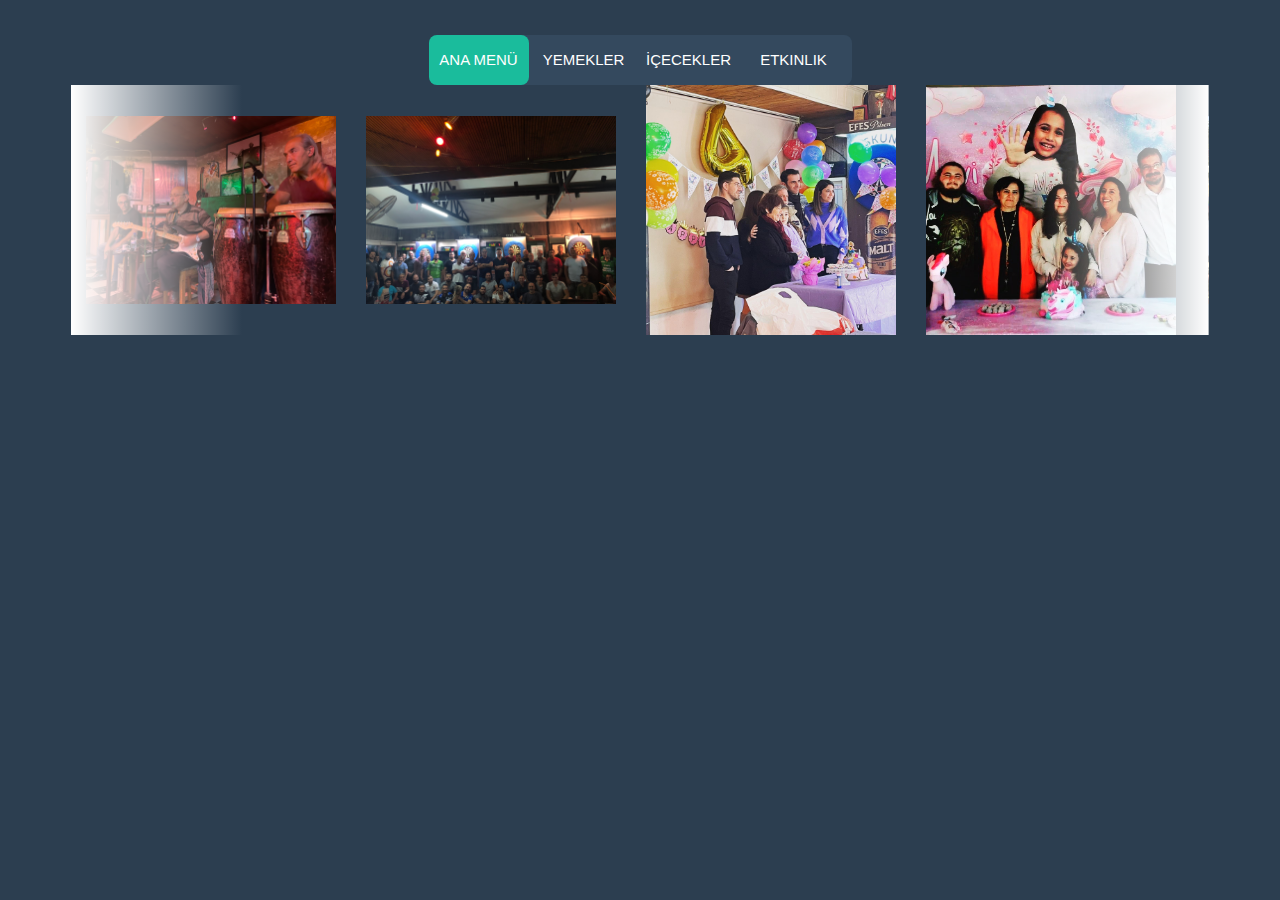
==== contact.html @ 1cf0b1de "finnnaaal" ====
<!DOCTYPE html>
<html lang="en">
<head>
    <meta charset="UTF-8">
    <meta http-equiv="X-UA-Compatible" content="IE=edge">
    <meta name="viewport" content="width=device-width">
    <link rel="stylesheet" href="/contact.css">
    <title>slideshow</title>
</head>
<body>
    <div>
        <nav>
            <a href="/landing.html">Ana Menü</a>
            <a href="/yemekler.html">Yemekler</a>
            <a href="/icecekler.html">İçecekler</a>
            <a href="/contact.html"> Etkinlik</a>
            <div class="animation start-home"></div>
        </nav>
    </div>
    <div class="slider">
        <div class="slide-track">
            <div class="slide">
                <img src="/img/contact/alkapon1.jpeg" />
            </div>
            <div class="slide">
                <img src="/img/contact/darts1.jpeg" />
            </div>
            <div class="slide">
                <img src="/img/contact/dg1.jpg" />
            </div>
            <div class="slide">
                <img src="/img/contact/dg2.jpg" />
            </div>
            <div class="slide">
                <img src="/img/contact/dg3.jpeg" />
            </div>
            <div class="slide">
                <img src="/img/contact/dg4.jpeg" />
            </div>
            <div class="slide">
                <img src="/img/contact/dg4.jpeg" />
            </div>
            <div class="slide">
                <img src="/img/contact/dg4.jpeg" />
            </div>
            <div class="slide">
                <img src="/img/contact/dg4.jpeg" />
            </div>
            <div class="slide">
                <img src="/img/contact/dg4.jpeg" />
            </div>
        </div>
    </div>
</body>
</html>
---- contact.css ----
body{
    min-width: 100vh;
    display: grid;
    place-items: center;
}

.slider{
    height: 250px;
    margin: auto;
    position: relative;
    width: 90%;
    display: grid;
    place-items: center;
    overflow: hidden;
}
.slide-track {
    display: flex;
    width: calc(250px * 18);
    animation: scroll 40s linear infinite;
}
@keyframes scroll {
    from {
        transform: translateX(0);
    }
    to {
        transform: translateX(calc(-250px * 9));
    }
}
.slide{
    height: 200px;
    width: 250px;
    display: flex;
    align-items: center;
    padding: 15px;
    perspective: 100px;
}
img{
    width: 100%;
    transition: transform 1s;
}
img:hover{
    transform: translateZ(20px);
}

.slider::before,
.slider::after{
    background: linear-gradient(to right, rgba(255,255,255,1) 0%,
    rgba(255,255,255,0) 100%);
    content: "";
    height: 100%;
    position: absolute;
    width: 15%;
    z-index: 2;

}

.slider::before{
    left: 0;
    top: 0;
}

.slider::after{
    right: 0;
    top: 0;
    transform: rotateZ(180deg);
}

/* navbar kısmı */
/* .background {
  background: url(./img/landing/background.jpg);
  background-repeat: no-repeat;
  background-size:cover;
  display:flex;
  }
  .background::after { background-color: #563d7c; content: ""; display: block; position: absolute; top: 0px; left: 0px; width: 100%; height: 100%; z-index: -1; opacity: 0.4; } 

  .flex-center { display: flex; flex-direction: column; justify-content: center; align-content: center; }  */

  .hero {
    width: 100%;
    height: 100%;
    min-width: 100%;
    min-height: 100%;
    position: relative;
  }
  @media (min-width: 320px) {
    .hero::before {
      background-image: url(/img/landing/background.jpg);
    }
  }
  @media (min-width: 460px) {
    .hero::before {
      background-image: url(/img/background-1932466_1920-720x477.jpg);
    }
  }
  @media (min-width: 720px) {
    .hero::before {
      background-image: url(/img/background-1932466_1920-980x649.jpg);
    }
  }
  @media (min-width: 980px) {
    .hero::before {
      background-image: url(/img/background-1932466_1920-1240x821.jpg);
    }
  }
  @media (min-width: 1240px) {
    .hero::before {
      background-image: url(/img/background-1932466_1920-1500x993.jpg);
    }
  }
  @media (min-width: 1500px) {
    .hero::before {
      background-image: url(/img/background-1932466_1920-1760x1166.jpg);
    }
  }
  @media (min-width: 1760px) {
    .hero::before {
      background-image: url(/img/background-1932466_1920-1920x1271.jpg);
    }
  }
  .hero-message {
    color: #fff;
    text-shadow: #343a40 2px 2px;
    min-width: 100%;
    min-height: 12em;
    position: relative;
  }
  .hero-message::before {
    content: "";
    display: block;
    position: absolute;
    margin-left: 0;
    min-width: 100%;
    min-height: 12em;
    z-index: -1;
    opacity: 0.4;
    background-color: #343a40;
  }
  @media (min-width: 1024px) {
    .hero-message {
      min-width: 50%;
      min-height: 60em;
    }
    .hero-message::before {
      margin-left: 25%;
      min-width: 50%;
      min-height: 12em;
    }
  }
  .hero-title,
  .hero-sub-title {
    width: 100%;
    display: block;
    text-align: center;
  }
  .hero-title {
    margin: 3% 0;
    text-transform: uppercase;
  }
  .hero::after {
    background-color: #34495e;
    content: "";
    display: block;
    position: absolute;
    top: 0px;
    left: 0px;
    width: 100%;
    height: 100%;
    z-index: -1;
    opacity: 0.4;
  }
  .flex-center {
    display: flex;
    flex-direction: column;
    justify-content: center;
    align-content: center;
  }
  .hero::before {
    background-image: url(/img//landing/background.jpg);
    background-size: cover;
    content: "";
    display: block;
    position: absolute;
    top: 0;
    left: 0;
    width: 100%;
    height: 100%;
    z-index: -2;
    opacity: 0.4;
  }
  
  nav {
    margin: 27px auto 0;
    position: relative;
    width: 423px; 
    height: 50px;
    background-color: #34495e;
    border-radius: 8px;
    font-size: 0;
  }
  nav a {
    line-height: 50px;
    height: 100%;
    font-size: 15px;
    display: inline-block;
    position: relative;
    z-index: 1;
    text-decoration: none;
    text-transform: uppercase;
    text-align: center;
    color: white;
    cursor: pointer;
  }
  nav .animation {
    position: absolute;
    height: 100%;
    top: 0;
    z-index: 0;
    transition: all 0.5s ease 0s;
    border-radius: 8px;
  }
  a:nth-child(1) {
    width: 100px;
  }
  a:nth-child(2) {
    width: 110px;
  }
  a:nth-child(3) {
    width: 100px;
  }
  a:nth-child(4) {
    width: 110px;
  }
  a:nth-child(5) {
    width: 120px;
  }
  nav .start-home,
  a:nth-child(1):hover ~ .animation {
    width: 100px;
    left: 0;
    background-color: #1abc9c;
  }
  nav .start-about,
  a:nth-child(2):hover ~ .animation {
    width: 110px;
    left: 100px;
    background-color: #e74c3c;
  }
  nav .start-blog,
  a:nth-child(3):hover ~ .animation {
    width: 100px;
    left: 210px;
    background-color: #3498db;
  }
  nav .start-portefolio,
  a:nth-child(4):hover ~ .animation {
    width: 112px;
    left: 310px;
    background-color: #9b59b6;
  }
  nav .start-contact,
  a:nth-child(5):hover ~ .animation {
    width: 120px;
    left: 470px;
    background-color: #e67e22;
  }
  
  body {
    font-size: 12px;
    font-family: sans-serif;
    background: #2c3e50;
  }
  h1 {
    text-align: center;
    margin: 40px 0 40px;
    text-align: center;
    font-size: 30px;
    color: #ecf0f1;
    text-shadow: 2px 2px 4px #000000;
    font-family: "Cherry Swash", cursive;
  }
  
  h6 {
    position: absolute;
    bottom: 20px;
    width: 100%;
    text-align: center;
    color: #ecf0f1;
    font-family: "Cherry Swash", cursive;
    font-size: 16px;
  }
  
  span {
    color: #2bd6b4;
  }
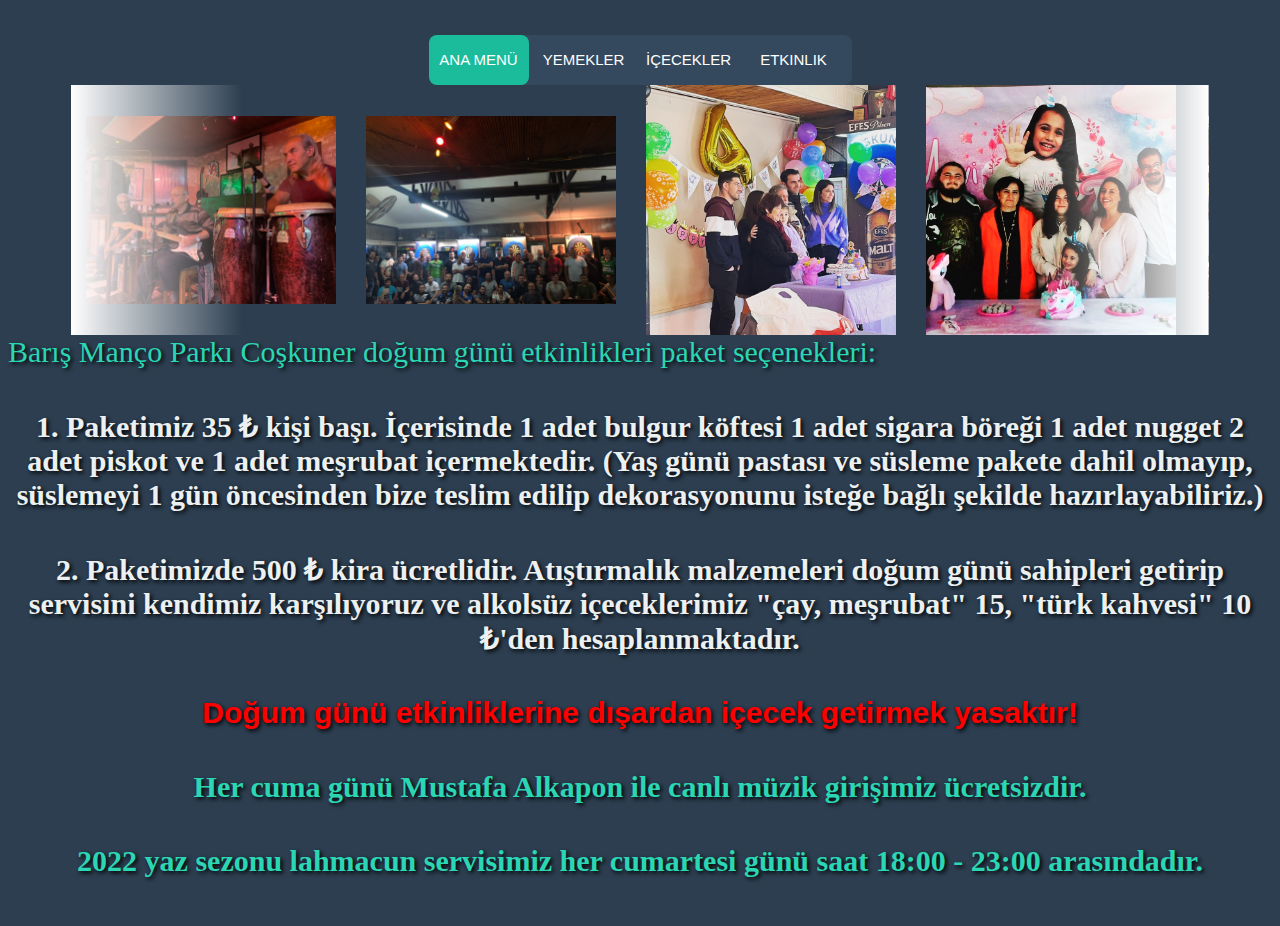
==== commit 97d0571c: "bitti" ====
--- a/contact.html
+++ b/contact.html
@@ -38,18 +38,38 @@
                 <img src="/img/contact/dg4.jpeg" />
             </div>
             <div class="slide">
-                <img src="/img/contact/dg4.jpeg" />
+                <img src="/img/contact/dg5.jpeg" />
             </div>
             <div class="slide">
-                <img src="/img/contact/dg4.jpeg" />
+                <img src="/img/contact/dg6.jpg" />
             </div>
             <div class="slide">
-                <img src="/img/contact/dg4.jpeg" />
+                <img src="/img/contact/alkapon2.jpg" />
             </div>
             <div class="slide">
                 <img src="/img/contact/dg4.jpeg" />
             </div>
         </div>
     </div>
+    <div>
+        <span>
+            Barış Manço Parkı Coşkuner doğum günü etkinlikleri paket seçenekleri:
+        </span>
+        <h1>
+            1. Paketimiz 35 ₺ kişi başı. İçerisinde 1 adet bulgur köftesi 1 adet sigara böreği 1 adet nugget 2 adet piskot ve 1 adet meşrubat içermektedir. (Yaş günü pastası ve süsleme pakete dahil olmayıp, süslemeyi 1 gün öncesinden bize teslim edilip dekorasyonunu isteğe bağlı şekilde hazırlayabiliriz.)
+        </h1>
+        <h1>
+            2. Paketimizde 500 ₺ kira ücretlidir. Atıştırmalık malzemeleri doğum günü sahipleri getirip servisini kendimiz karşılıyoruz ve alkolsüz içeceklerimiz "çay, meşrubat" 15, "türk kahvesi" 10 ₺'den hesaplanmaktadır.
+        </h1>
+        <h2>
+            Doğum günü etkinliklerine dışardan içecek getirmek yasaktır!
+        </h2>
+        <h3>
+            Her cuma günü Mustafa Alkapon ile canlı müzik girişimiz ücretsizdir.
+        </h3>
+        <h3>
+            2022 yaz sezonu lahmacun servisimiz her cumartesi günü saat 18:00 - 23:00 arasındadır. 
+        </h3>
+    </div>
 </body>
 </html>--- a/contact.css
+++ b/contact.css
@@ -277,9 +277,36 @@
     font-size: 30px;
     color: #ecf0f1;
     text-shadow: 2px 2px 4px #000000;
+    font-family: "Cherry Swash", fantasy;
+  }
+  h2 {
+    text-align: center;
+    margin: 40px 0 40px;
+    text-align: center;
+    font-size: 30px;
+    color: red;
+    text-shadow: 2px 2px 4px #000000;
+    font-family: "Cherry Swash", sans-serif;
+  }
+  h3 {
+    text-align: center;
+    margin: 40px 0 40px;
+    text-align: center;
+    font-size: 30px;
+    color: #2bd6b4;
+    text-shadow: 2px 2px 4px #000000;
     font-family: "Cherry Swash", cursive;
   }
-  
+
+  span {
+    text-align: center;
+    margin: 40px 0 40px;
+    text-align: center;
+    font-size: 30px;
+    color: #2bd6b4;
+    text-shadow: 2px 2px 4px #000000;
+    font-family: "Cherry Swash", cursive;
+  }
   h6 {
     position: absolute;
     bottom: 20px;
@@ -289,8 +316,4 @@
     font-family: "Cherry Swash", cursive;
     font-size: 16px;
   }
-  
-  span {
-    color: #2bd6b4;
-  }
   